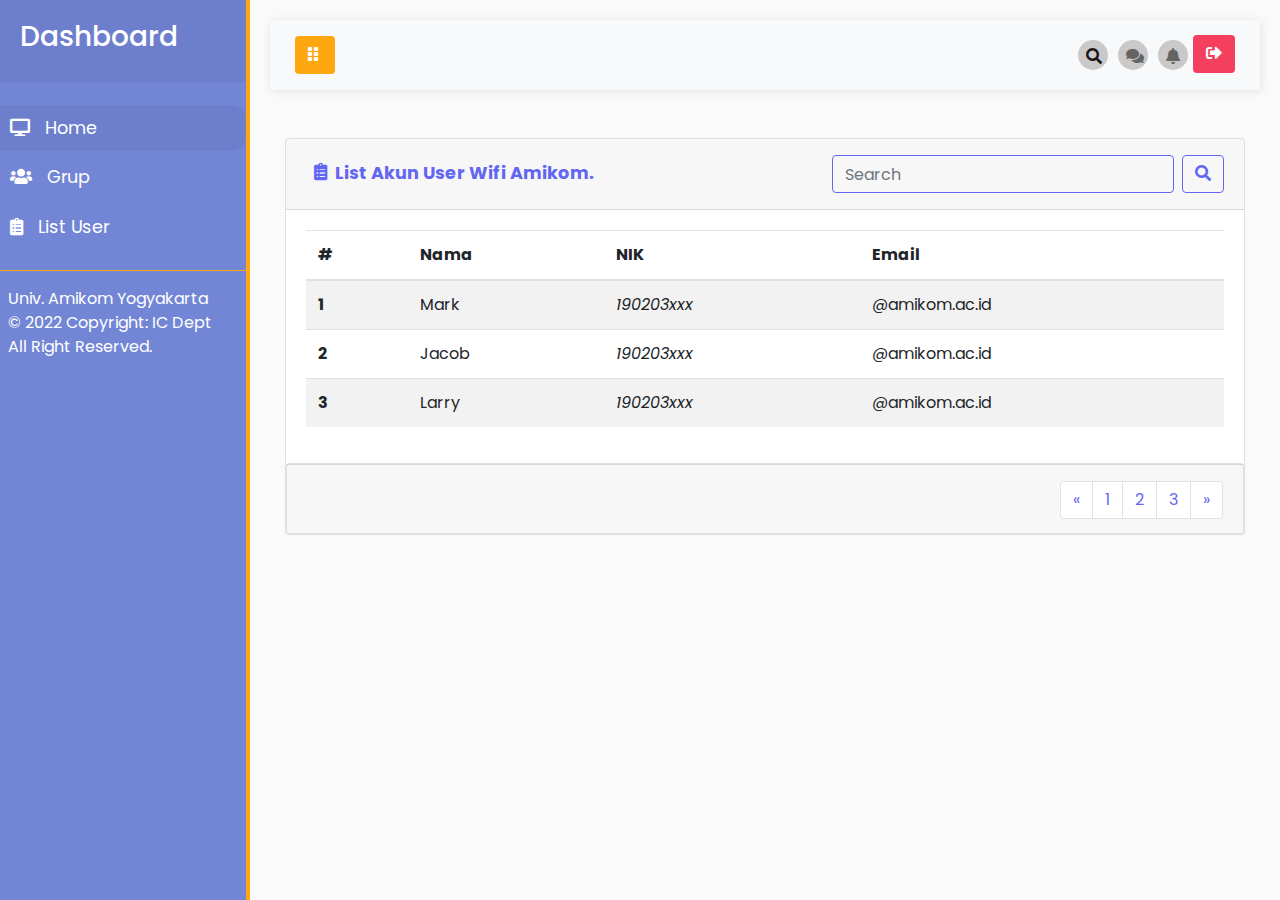
==== list_users.html @ 98c507fa "first commit" ====
<!DOCTYPE html>
<html>

<head>
    <meta charset="utf-8">
    <meta name="viewport" content="width=device-width, initial-scale=1.0">
    <meta http-equiv="X-UA-Compatible" content="IE=edge">

    <title>Dashboard Akun Wifi</title>

    <!--Le Fav Ico-->
    <link rel="icon shortcut" type="image/png" href="https://amikom.ac.id/theme/material/img/amikom_icon_pack/favicon-16x16.png">
    <!-- Bootstrap CSS CDN -->
    <link rel="stylesheet" href="https://cdn.jsdelivr.net/npm/bootstrap@4.6.1/dist/css/bootstrap.min.css">
    <!-- Our Custom CSS -->
    <link rel="stylesheet" href="./assets/style.css">

    <!-- Font Awesome JS -->
    <link rel="stylesheet" href="https://cdnjs.cloudflare.com/ajax/libs/font-awesome/5.15.4/css/all.min.css">

</head>

<body>

<div class="wrapper">
    <!-- Sidebar  -->
    <nav id="sidebar">
        <div class="sidebar-header">
            <h3>Dashboard</h3>
            <strong>DB</strong>
        </div>

        <ul class="list-unstyled components">
            <li class="active">
                <a href="#homeSubmenu" data-toggle="collapse" aria-expanded="false" class="dropdown">
                    <i class="fas fa-desktop"></i>
                    Home
                </a>
                <!-- <ul class="collapse list-unstyled" id="homeSubmenu">
                    <li>
                        <a href="#">Home 1</a>
                    </li>
                </ul> -->
            </li>
            <li>
                <a href="#">
                    <i class="fas fa-users"></i>
                    Grup
                </a>
                <a href="list_users.html">
                    <i class="fas fa-clipboard-list"></i>
                    List User
                </a>
            </li>
            <!-- <li>
                <a href="#pageSubmenu" data-toggle="collapse" aria-expanded="false" class="dropdown-toggle">
                    <i class="fas fa-chart-line"></i>
                    Statistik
                </a>
                <ul class="collapse list-unstyled" id="pageSubmenu">
                    <li>
                        <a href="#">Page 1</a>
                    </li>
                </ul>
            </li> -->
            <!-- <li>
                <a href="#">
                    <i class="fas fa-question"></i>
                    FAQ
                </a>
            </li> -->
            <!-- <li>
                <a href="#">
                    <i class="fas fa-paper-plane"></i>
                    Contact
                </a>
            </li> -->
        </ul>

        <!-- <ul class="list-unstyled CTAs">
            <li>
                <a href="#" class="btn-orchid"><i class="fas fa-user-astronaut"></i> Opsi 1</a>
            </li>
            <li>
                <a href="#" class="btn-lilac"><i class="fas fa-user-plus"></i> Opsi 2</a>
            </li>
        </ul> -->

        <footer id="footer">
            <div class="sidebar-footer">
                <div class="d-flex flex-column bd-highlight mx-2">
                    <div class="bd-highlight">Univ. Amikom Yogyakarta</div>
                    <div class="bd-highlight">&copy; 2022 Copyright: IC Dept</div>
                    <div class="bd-highlight">All Right Reserved.</div>
                </div>
                <strong><i class="far fa-copyright"></i></strong>
            </div>
        </footer>
    </nav>

    <!-- Page Content  -->
    <div id="content">

        <nav class="navbar navbar-expand-lg navbar-light bg-light">
            <div class="container-fluid">

                <button type="button" id="sidebarCollapse" class="btn btn-orange">
                    <i class="fas fa-grip-vertical text-white"></i>
                    <span></span>
                </button>
                <button class="btn btn-indigo d-inline-block d-lg-none ml-auto" type="button" data-toggle="collapse" data-target="#navbarSupportedContent" aria-controls="navbarSupportedContent" aria-expanded="false" aria-label="Toggle navigation">
                    <i class="fas fa-grip-horizontal text-white"></i>
                </button>

                <div class="collapse navbar-collapse" id="navbarSupportedContent">
                    <ul class="nav navbar-nav ml-auto">
                        <li class="nav-item active">
                            <a class="nav-link circle" href="#"><i class="fas fa-search"></i></a>
                        </li>
                        <li class="nav-item">
                            <a class="nav-link circle" href="#"><i class="fas fa-comments"></i></a>
                        </li>
                        <li class="nav-item">
                            <a class="nav-link circle" href="#"><i class="fas fa-bell"></i></a>
                        </li>
                        <li class="nav-item">
                            <button class="btn btn-rose">
                                <i class="fas fa-sign-out-alt text-white"></i>
                            </button>
                        </li>
                    </ul>
                </div>
            </div>
        </nav>
        <div class="container my-5">

  
            <!-- Section: Block Content -->
            <section>
              
              <div class="row">
                    <div class="col-md-12">
                        <div class="card card-list">
                            <div class="card-header py-3">
                                <div class="row">
                                    <div class="col-md-6">
                                        <p class="font-weight-bold d-flex justify-content-start my-1 mb-0"><i class="fas fa-clipboard-list my-1 mx-2"></i> List Akun User Wifi Amikom.</p>
                                    </div>
                                    <div class="col-md-6">
                                        <ul class="list-unstyled d-flex justify-content-end mb-0">
                                            <li>
                                                <form class="form-inline my-2 my-lg-0">
                                                <input class="form-control outline-indigo mr-sm-2" type="search" placeholder="Search" aria-label="Search">
                                                <button class="btn btn-outline-indigo my-2 my-sm-0" type="submit"><i class="fas fa-search"></i></button>
                                            </form>
                                            </li>
                                        </ul>
                                    </div>
                                </div>
                            </div>
                            <div class="card-body">
                                <table class="table table-striped table-responsive-sm">
                                    <thead>
                                    <tr>
                                        <th scope="col">#</th>
                                        <th scope="col">Nama</th>
                                        <th scope="col">NIK</th>
                                        <th scope="col">Email</th>
                                    </tr>
                                    </thead>
                                    <tbody>
                                    <tr>
                                        <th scope="row">1</th>
                                        <td>Mark</td>
                                        <td><i>190203xxx</i></td>
                                        <td>@amikom.ac.id</td>
                                    </tr>
                                    <tr>
                                        <th scope="row">2</th>
                                        <td>Jacob</td>
                                        <td><i>190203xxx</i></td>
                                        <td>@amikom.ac.id</td>
                                    </tr>
                                    <tr>
                                        <th scope="row">3</th>
                                        <td>Larry</td>
                                        <td><i>190203xxx</i></td>
                                        <td>@amikom.ac.id</td>
                                    </tr>
                                    </tbody>
                                </table>
                            </div>
                        <div class="row">
                            <div class="col-12">
                                <div class="card card-list">
                                <div class="card-footer white d-flex justify-content-end align-items-center py-3">
                                    <!-- <button class="btn btn-indigo text-white btn-md px-3 my-0 mr-0"><i class="fas fa-plus pl-2"></i>&nbsp;Add item</button> -->
                                    <nav aria-label="Page navigation example">
                                        <ul class="pagination pg-blue mb-0">
                                        <li class="page-item">
                                            <a class="border page-link" aria-label="Previous">
                                            <span aria-hidden="true">&laquo;</span>
                                            <span class="sr-only">Previous</span>
                                            </a>
                                        </li>
                                        <li class="page-item"><a class="border page-link">1</a></li>
                                        <li class="page-item"><a class="border page-link">2</a></li>
                                        <li class="page-item"><a class="border page-link">3</a></li>
                                        <li class="page-item">
                                            <a class="border page-link" aria-label="Next">
                                            <span aria-hidden="true">&raquo;</span>
                                            <span class="sr-only">Next</span>
                                            </a>
                                        </li>
                                        </ul>
                                    </nav>
                                </div>
                            </div>
                        </div>
                    </div>
              </div>
          
            </section>
            <!-- Section: Block Content -->
          
            
          </div>
    </div>
</div>

<!-- jQuery CDN - Slim version (=without AJAX) -->
<script src="https://cdn.jsdelivr.net/npm/jquery@3.5.1/dist/jquery.slim.min.js"></script>
<!-- Popper.JS -->
<script src="https://cdn.jsdelivr.net/npm/popper.js@1.16.1/dist/umd/popper.min.js"></script>
<!-- Bootstrap JS -->
<script src="https://cdn.jsdelivr.net/npm/bootstrap@4.6.1/dist/js/bootstrap.min.js"></script>

<script type="text/javascript">
    $(document).ready(function () {
        $('#sidebarCollapse').on('click', function () {
            $('#sidebar').toggleClass('active');
        });
    });
</script>
</body>

</html>
---- assets/style.css ----
/*
    DEMO STYLE
*/

@import "https://fonts.googleapis.com/css?family=Poppins:300,400,500,600,700";
body {
    font-family: 'Poppins', sans-serif;
    background: #fafafa;
}

p {
    font-family: 'Poppins', sans-serif;
    font-size: 1.1em;
    font-weight: 300;
    line-height: 1.7em;
    color: #999;
}

a,
a:hover,
a:focus {
    color: inherit;
    text-decoration: none;
    transition: all 0.3s;
}

.navbar {
    padding: 15px 10px;
    background: #fff;
    border: none;
    border-radius: 0;
    margin-bottom: 40px;
    box-shadow: 1px 1px 9px rgba(0, 0, 0, 0.1);
}

.navbar-btn {
    box-shadow: none;
    outline: none !important;
    border: none;
}

.line {
    width: 100%;
    height: 1px;
    border-bottom: 1px dashed #ddd;
    margin: 40px 0;
}

i,
span {
    display: inline-block;
}

/* ---------------------------------------------------
    SIDEBAR STYLE
----------------------------------------------------- */

.wrapper {
    display: flex;
    align-items: stretch;
}

#sidebar {
    min-width: 250px;
    max-width: 250px;
    background: #7386D5;
    /* background: #4c16a7; */
    color: #fff;
    transition: all 0.3s;
    border-right: 0.3rem solid #ffa710;
}

#sidebar.active {
    min-width: 80px;
    max-width: 80px;
    text-align: center;
}

#sidebar.active .sidebar-header h3,
#sidebar.active .CTAs {
    display: none;
}

#sidebar.active .sidebar-header strong {
    display: block;
}

#sidebar ul li a {
    text-align: left;
}

#sidebar.active ul li a {
    padding: 20px 10px;
    text-align: center;
    font-size: 0.85em;
}

#sidebar.active ul li a i {
    margin-right: 0;
    display: block;
    font-size: 1.8em;
    margin-bottom: 5px;
}

#sidebar.active ul ul a {
    padding: 10px !important;
}

#sidebar.active .dropdown-toggle::after {
    top: auto;
    bottom: 10px;
    right: 50%;
    -webkit-transform: translateX(50%);
    -ms-transform: translateX(50%);
    transform: translateX(50%);
}

#sidebar .sidebar-header {
    padding: 20px;
    background: #6d7fcc;
    /* background: #5112be; */
}

#sidebar .sidebar-header strong {
    display: none;
    font-size: 1.8em;
}

#sidebar ul.components {
    padding: 20px 0;
    border-bottom: 1px solid #ffa710;
}

#sidebar ul li {
    border-radius: 0 1rem 1rem 0;
}

#sidebar ul li a {
    padding: 10px;
    font-size: 1.1em;
    display: block;
    margin-top: 0.2rem;
    border-radius: 0 1rem 1rem 0;
}

#sidebar ul li a:hover {
    color: #7386D5;
    background: #fff;
    border-radius: 0 1rem 1rem 0;
}

#sidebar ul li a i {
    margin-right: 10px;
}

#sidebar ul li.active>a,
a[aria-expanded="true"] {
    color: #fff;
    background: #6d7fcc;
    border-radius: 0 1rem 1rem 0;
}

a[data-toggle="collapse"] {
    position: relative;
}

.dropdown-toggle::after {
    display: block;
    position: absolute;
    top: 50%;
    right: 20px;
    transform: translateY(-50%);
}

ul ul a {
    font-size: 0.9em !important;
    padding-left: 30px !important;
    background: #6d7fcc;
}

ul.CTAs {
    padding: 20px;
}

ul.CTAs a {
    text-align: center;
    font-size: 0.9em !important;
    display: block;
    border-radius: 5px !important;
    margin-bottom: 5px;
}

a.btn-orchid {
    background: #fff;
    color: #7386D5;
}

a.btn-lilac,
a.btn-lilac:hover {
    background: #6d7fcc !important;
    color: #fff !important;
}

#footer .sidebar-footer {
    padding: 0px;
}

#footer .sidebar-footer strong {
    display: none;
}

/* ---------------------------------------------------
    CONTENT STYLE
----------------------------------------------------- */

#content {
    width: 100%;
    padding: 20px;
    min-height: 100vh;
    transition: all 0.3s;
}

.btn-orange {
    background-color: #ffa710;
}

.btn-indigo {
    background-color: #6366F1;
}

.btn-outline-indigo, .outline-indigo {
    background-color: transparent;
    color: #6366F1;
    border: 1px solid #6366F1;
}

.text-indigo {
    color: #6366F1;
}

.btn-rose {
    background-color: rgb(244 63 94);
}

.circle {
    position: relative;
    width: 30px;
    height: 30px;
    background-color: rgb(202, 200, 200);
    padding: 5px;
    margin: 5px;
    border-radius: 50%;
}

.card-header p {
    color: #6366F1;
}

.card-body .form-check-input {
    position: absolute;
    margin-top: .3rem;
    margin-left: 0.25rem;
}

.card-list li.page-item {
    height: 36px;
  }
  .card-list .form-check-input[type="checkbox"] + label:before, .form-check-input[type="checkbox"]:not(.filled-in) + label:after, label.btn input[type="checkbox"] + label:before, label.btn input[type="checkbox"]:not(.filled-in) + label:after {
    margin-top: 0;
  }
  .card-list .form-check-input[type="checkbox"] + label, label.btn input[type="checkbox"] + label {
    height: 15px;
  }
  .card-list .form-check {
    height: 0;
  }
  .card-list .badge {
    height: 18px;
    margin-top: 3px;
  }

  .card-list a {
    color: #6366F1;
  }

/* ---------------------------------------------------
    MEDIAQUERIES
----------------------------------------------------- */

@media (max-width: 768px) {
    #sidebar {
        min-width: 80px;
        max-width: 80px;
        text-align: center;
        margin-left: -80px !important;
    }
    .dropdown-toggle::after {
        top: auto;
        bottom: 10px;
        right: 50%;
        -webkit-transform: translateX(50%);
        -ms-transform: translateX(50%);
        transform: translateX(50%);
    }
    #sidebar.active {
        margin-left: 0 !important;
    }
    #sidebar .sidebar-header h3,
    #footer .sidebar-footer,
    #sidebar .CTAs {
        display: none;
    }
    #sidebar .sidebar-header strong,
    #footer .sidebar-footer strong {
        display: block;
    }
    #sidebar ul li a {
        padding: 20px 10px;
    }
    #sidebar ul li a span {
        font-size: 0.85em;
    }
    #sidebar ul li a i {
        margin-right: 0;
        display: block;
    }
    #sidebar ul ul a {
        padding: 10px !important;
    }
    #sidebar ul li a i {
        font-size: 1.3em;
    }
    #sidebar {
        margin-left: 0;
    }
    #sidebarCollapse span {
        display: none;
    }
}
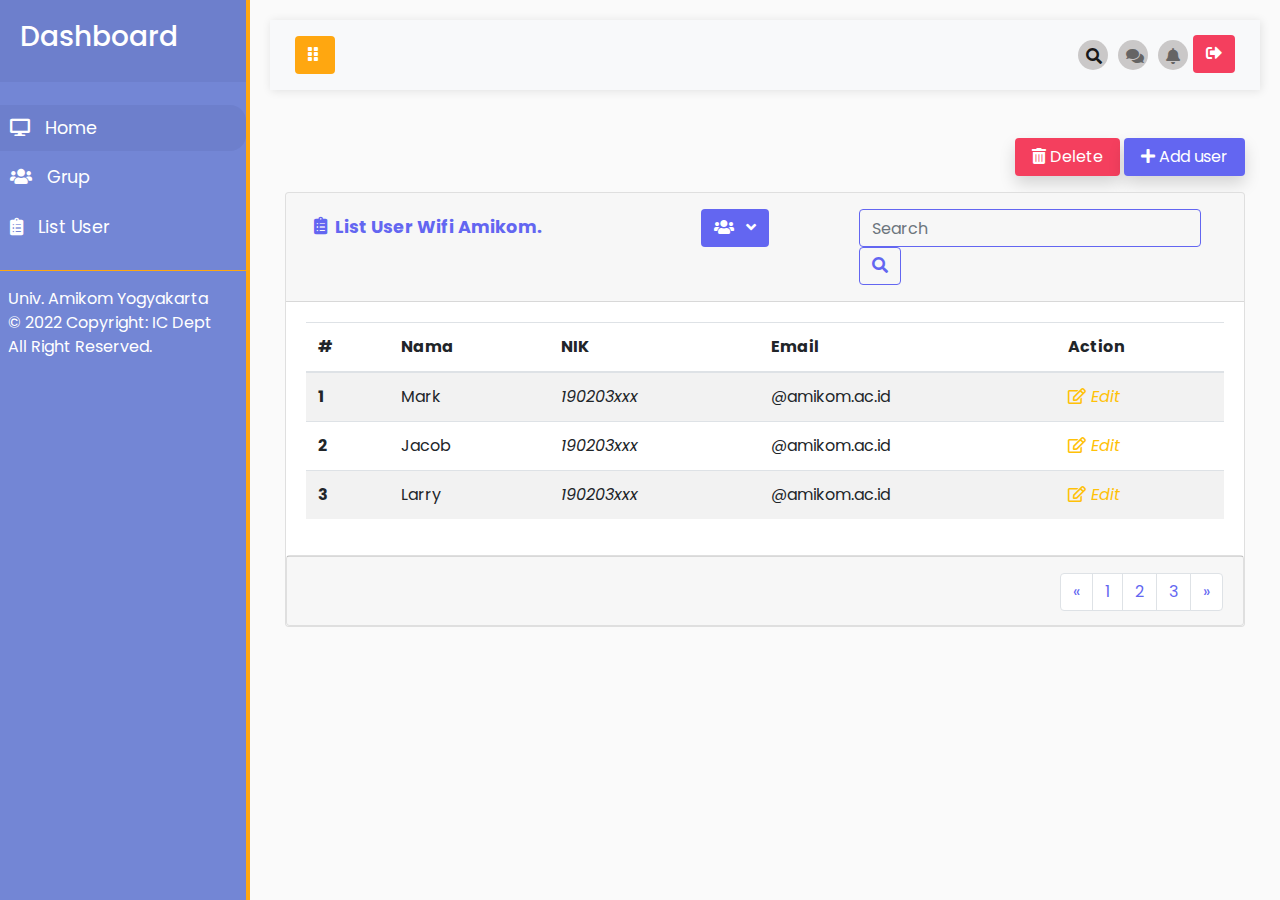
==== commit d24f361a: "add_user.html" ====
--- a/list_users.html
+++ b/list_users.html
@@ -44,7 +44,7 @@
                 </ul> -->
             </li>
             <li>
-                <a href="#">
+                <a href="grup_users.html">
                     <i class="fas fa-users"></i>
                     Grup
                 </a>
@@ -133,21 +133,41 @@
                 </div>
             </div>
         </nav>
-        <div class="container my-5">
-
-  
-            <!-- Section: Block Content -->
-            <section>
-              
+        <!-- Section: Block Content -->
+        <section>
+            <div class="container my-5">
+                <div class="row mb-3">
+                    <div class="col-md-12">
+                        <div class="dflex justify-content-end">
+                            <div class="text-right">
+                                <button class="btn btn-rose text-white btn-md px-3 my-0 mr-0 shadow"><i class="fas fa-trash-alt"></i>&nbsp;Delete</button>
+                                <button class="btn btn-indigo text-white btn-md px-3 my-0 mr-0 shadow"><a href="add_user.html"><i class="fas fa-plus"></i>&nbsp;Add user</a></button>
+                            </div>
+                        </div>
+                    </div>
+                </div>           
               <div class="row">
                     <div class="col-md-12">
                         <div class="card card-list">
-                            <div class="card-header py-3">
+                            <div class="card-header py-3">  
                                 <div class="row">
-                                    <div class="col-md-6">
-                                        <p class="font-weight-bold d-flex justify-content-start my-1 mb-0"><i class="fas fa-clipboard-list my-1 mx-2"></i> List Akun User Wifi Amikom.</p>
+                                    <div class="col-md-5">
+                                        <p class="font-weight-bold d-flex justify-content-start my-1 mb-0"><i class="fas fa-clipboard-list my-1 mx-2"></i> List User Wifi Amikom.</p>
                                     </div>
-                                    <div class="col-md-6">
+                                    <div class="col-md-2">
+                                        <div class="dropdown group" alt="Group">
+                                            <a class="btn btn-indigo dropdown" href="#" role="button" id="dropdownMenuLink" data-toggle="dropdown" aria-expanded="false">
+                                              <i class="fas fa-users text-white"></i>
+                                              <i class="fas fa-angle-down text-white ml-2"></i>
+                                            </a>                                          
+                                            <div class="dropdown-menu" aria-labelledby="dropdownMenuLink">
+                                              <a class="dropdown-item" href="#">Grup 1</a>
+                                              <a class="dropdown-item" href="#">Grup 2</a>
+                                              <a class="dropdown-item" href="#">Grup 3</a>
+                                            </div>
+                                        </div>
+                                    </div>
+                                    <div class="col-md-5">
                                         <ul class="list-unstyled d-flex justify-content-end mb-0">
                                             <li>
                                                 <form class="form-inline my-2 my-lg-0">
@@ -167,6 +187,7 @@
                                         <th scope="col">Nama</th>
                                         <th scope="col">NIK</th>
                                         <th scope="col">Email</th>
+                                        <th scope="col">Action</th>
                                     </tr>
                                     </thead>
                                     <tbody>
@@ -175,18 +196,27 @@
                                         <td>Mark</td>
                                         <td><i>190203xxx</i></td>
                                         <td>@amikom.ac.id</td>
+                                        <td>
+                                            <a href="edit_user.html" class="text-warning" alt="Edit"><i class="far fa-edit"></i><i>&nbsp;Edit</i></a>
+                                        </td>
                                     </tr>
                                     <tr>
                                         <th scope="row">2</th>
                                         <td>Jacob</td>
                                         <td><i>190203xxx</i></td>
                                         <td>@amikom.ac.id</td>
+                                        <td>
+                                            <a href="edit_user.html" class="text-warning" alt="Edit"><i class="far fa-edit"></i><i>&nbsp;Edit</i></a>
+                                        </td>
                                     </tr>
                                     <tr>
                                         <th scope="row">3</th>
                                         <td>Larry</td>
                                         <td><i>190203xxx</i></td>
                                         <td>@amikom.ac.id</td>
+                                        <td>
+                                            <a href="edit_user.html" class="text-warning" alt="Edit"><i class="far fa-edit"></i><i>&nbsp;Edit</i></a>
+                                        </td>
                                     </tr>
                                     </tbody>
                                 </table>
@@ -219,13 +249,10 @@
                             </div>
                         </div>
                     </div>
-              </div>
-          
-            </section>
-            <!-- Section: Block Content -->
-          
-            
-          </div>
+              </div>        
+            </div>
+        </section>
+        <!-- Section: Block Content -->
     </div>
 </div>
 
